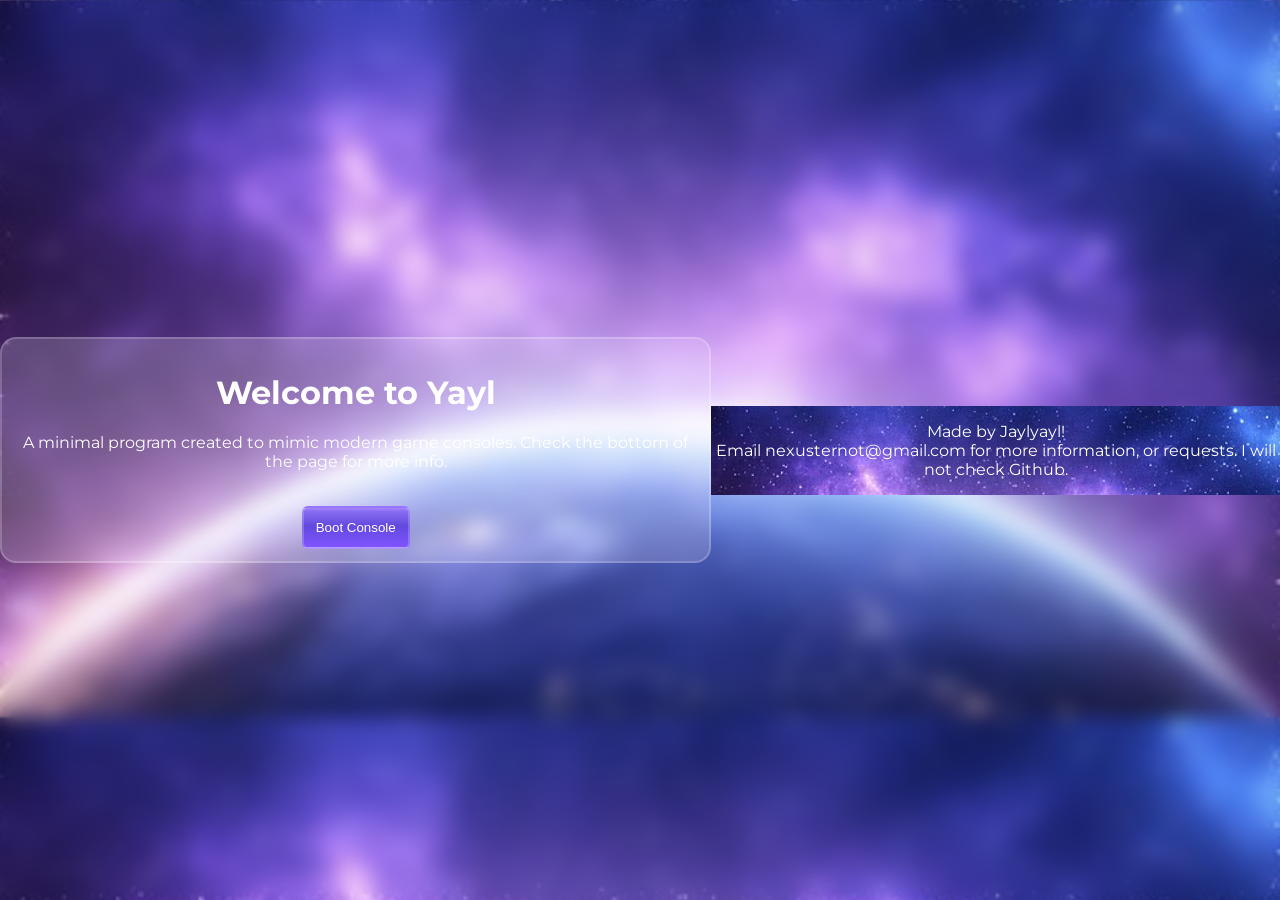
==== index.html @ a019ba5c "fahhk man im jumping" ====
<!DOCTYPE HTML>
<html>
  <head>
    <title>Yayl - Home</title>
    <link href="style.css" rel="stylesheet">
    <style>
      @import url(
        'https://fonts.googleapis.com/css2?family=Montserrat:ital,wght@0,100..900;1,100..900&display=swap'
      );
    </style>
  </head>
  <body>
    <div class="hero">
      <div class="glass">
        <h1>Welcome to Yayl</h1>
        <p>A minimal program created to mimic modern game consoles. Check the bottom of the page for more info.</p><br>
        <button id="boot">Boot Console</button>
      </div>
      <footer>
        <div class="feet">
          <p>Made by Jaylyayl!<br>Email nexusternot@gmail.com for more information, or requests. I will not check Github.</p>
        </div>
      </footer>
    </div>
  </body>
</html>
---- style.css ----
body {
    font-family: "Montserrat", sans-serif;
    font-optical-sizing: auto;
    color: white;
    background-image: url(img/bg.jpg);
    background-size: cover;
}

footer {
    font-family: "Montserrat", sans-serif;
    font-optical-sizing: auto;
    color: white;
    background-image: url(img/bg.jpg);
    background-size: cover;
    text-align: center;
}

div.hero {
    backdrop-filter: blur(10px); 

    position:fixed;
    width:100%;
    height:100%;
    top:0px;
    left:0px;
    z-index:1000;

    display: flex;
    justify-content: center;
    align-items: center;
}

div.glass {
    backdrop-filter: blur(20px);
    border-radius: 1rem;

    display: flexbox;
    justify-content: center;
    align-items: center;
    text-align: center;

    size: 33%;
    padding: 12px;

    background: #E8E0FF;
    background:
        linear-gradient(54deg,rgba(232, 224, 255, 0.2) 0%, rgba(255, 255, 255, 0.2) 47%, rgba(239, 222, 255, 0.2) 89%);
    border: rgba(255, 255, 255, 0.2) 2px solid
}

button {
    border-radius: 6px;
    border: rgba(255, 255, 255, 0.2) 2px solid;
    padding: 12px;

    color: white;

    background: #7f54ff;
    background:
        linear-gradient(0deg, rgba(127, 84, 255, 1) 0%, rgba(98, 73, 222, 1) 54%, rgba(136, 108, 241, 1) 91%, rgba(165, 135, 255, 1) 100%);
}

button:hover {
    border-radius: 6px;
    border: rgba(47, 18, 154, 0.2) 2px solid;
    padding: 12px;

    color: rgb(235, 226, 255);
    
    background: #7b4fff;
    background:
        linear-gradient(0deg, rgba(123, 79, 255, 1) 0%, rgba(76, 46, 230, 1) 12%, rgba(67, 15, 255, 1) 41%, rgba(92, 38, 255, 1) 100%);
}
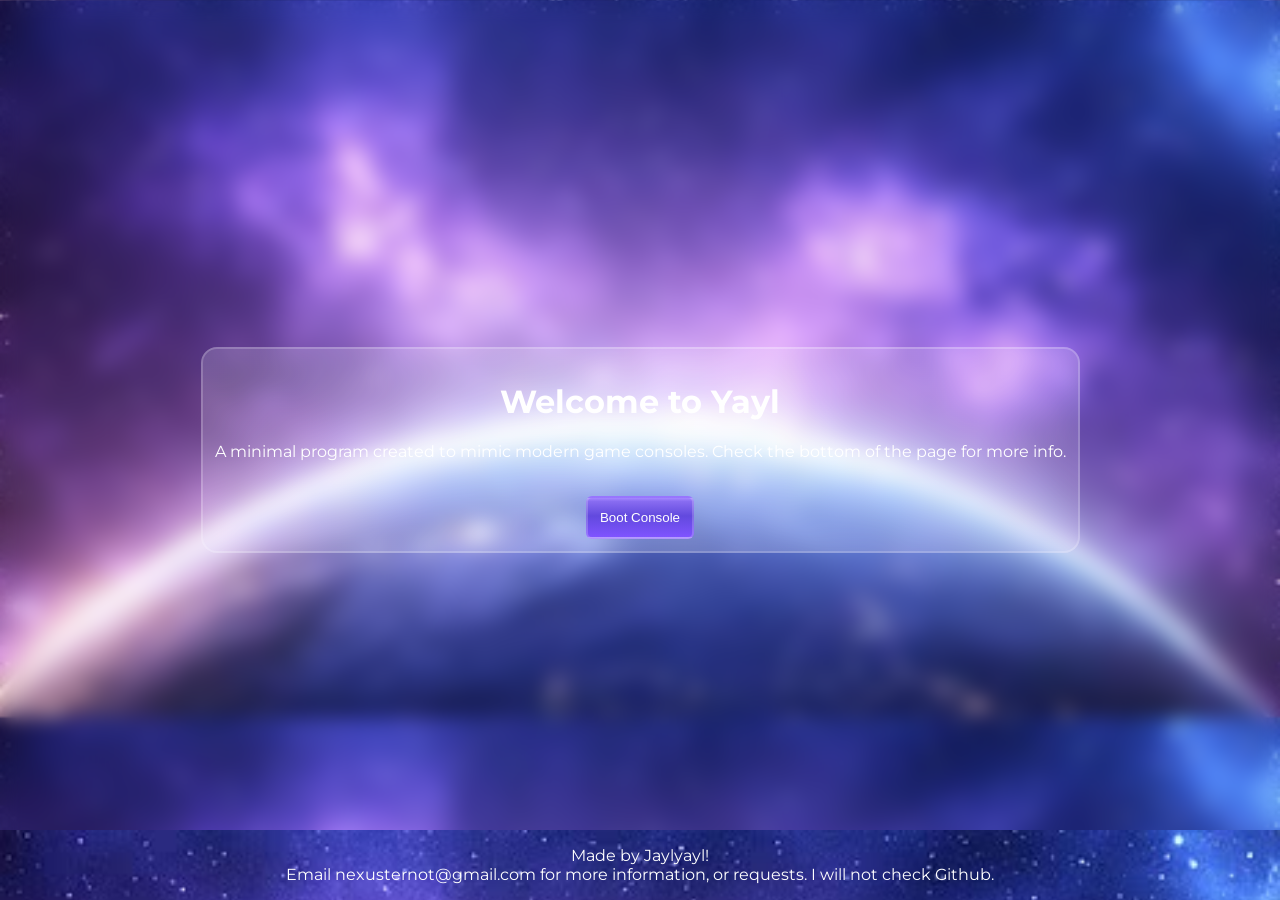
==== commit c01cc184: "foter" ====
--- a/index.html
+++ b/index.html
@@ -16,10 +16,12 @@
         <p>A minimal program created to mimic modern game consoles. Check the bottom of the page for more info.</p><br>
         <button id="boot">Boot Console</button>
       </div>
+      <br>
       <footer>
-        <div class="feet">
-          <p>Made by Jaylyayl!<br>Email nexusternot@gmail.com for more information, or requests. I will not check Github.</p>
-        </div>
+        <p>
+          Made by Jaylyayl!<br>
+          Email nexusternot@gmail.com for more information, or requests. I will not check Github.
+        </p>
       </footer>
     </div>
   </body>
--- a/style.css
+++ b/style.css
@@ -13,6 +13,11 @@
     background-image: url(img/bg.jpg);
     background-size: cover;
     text-align: center;
+
+    position: fixed;
+    left: 0;
+    bottom: 0;
+    width: 100%;
 }
 
 div.hero {
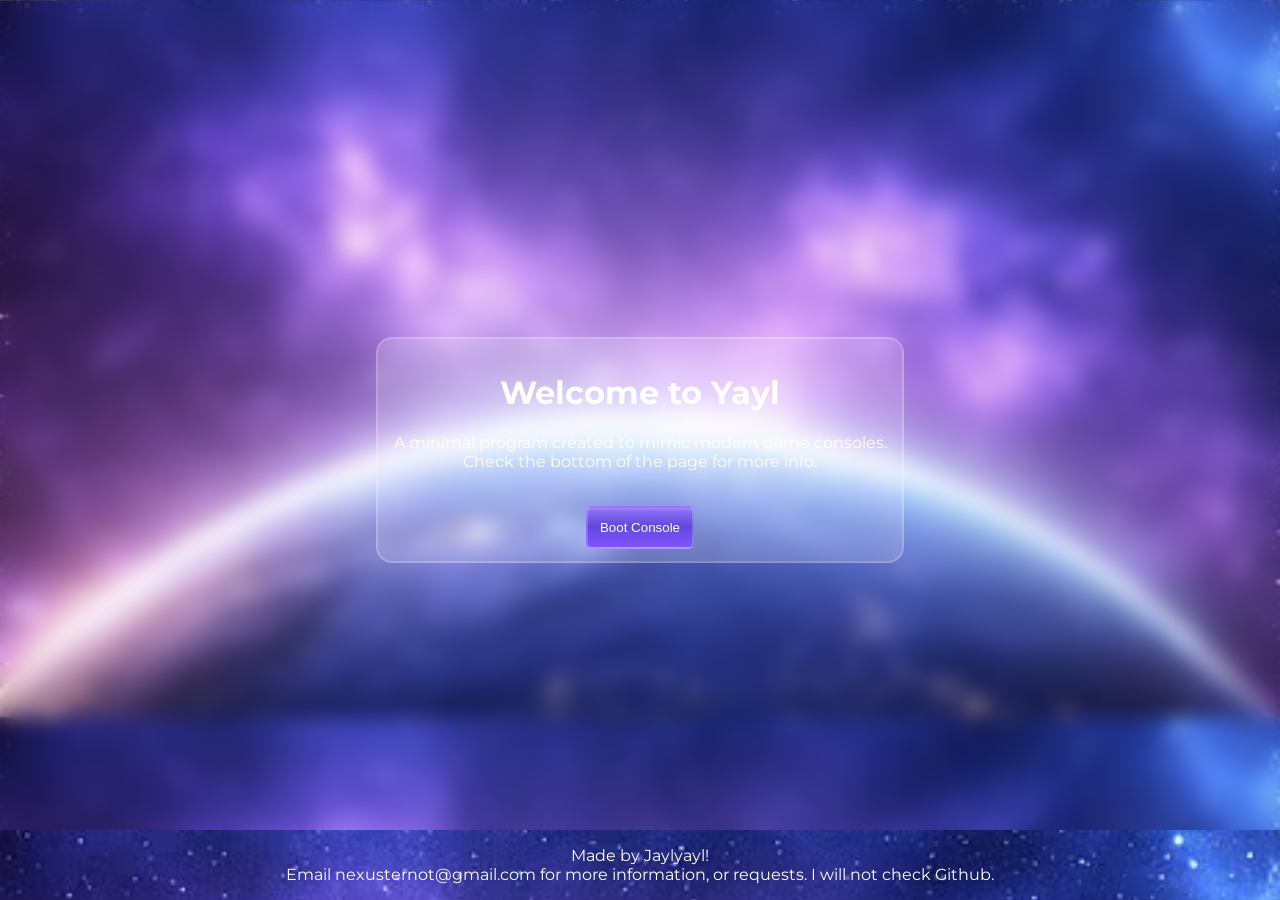
==== commit 3e28b37a: "trying to change the hero width cuz its lowk chopped" ====
--- a/index.html
+++ b/index.html
@@ -11,7 +11,7 @@
   </head>
   <body>
     <div class="hero">
-      <div class="glass">
+      <div class="glass" id="start-hero">
         <h1>Welcome to Yayl</h1>
         <p>A minimal program created to mimic modern game consoles. Check the bottom of the page for more info.</p><br>
         <button id="boot">Boot Console</button>
--- a/style.css
+++ b/style.css
@@ -53,6 +53,10 @@
     border: rgba(255, 255, 255, 0.2) 2px solid
 }
 
+#start-hero {
+    width: 500px;
+}
+
 button {
     border-radius: 6px;
     border: rgba(255, 255, 255, 0.2) 2px solid;
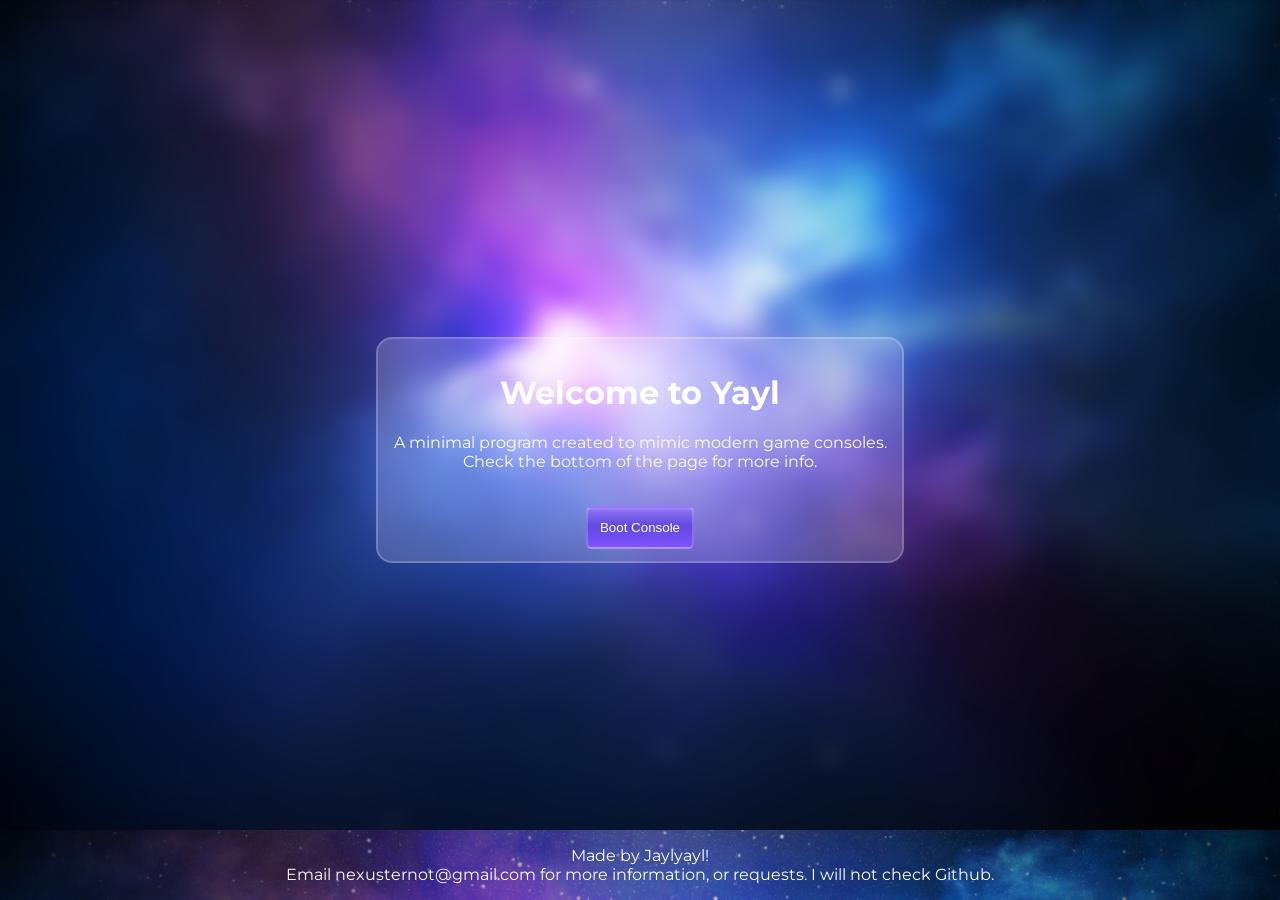
==== commit 76aeb79b: "new page" ====
--- a/index.html
+++ b/index.html
@@ -14,7 +14,7 @@
       <div class="glass" id="start-hero">
         <h1>Welcome to Yayl</h1>
         <p>A minimal program created to mimic modern game consoles. Check the bottom of the page for more info.</p><br>
-        <button id="boot">Boot Console</button>
+        <button id="boot" onclick="bootConsl">Boot Console</button>
       </div>
       <br>
       <footer>
@@ -24,5 +24,6 @@
         </p>
       </footer>
     </div>
+    <script src="hero.js"></script>
   </body>
 </html>
--- a/style.css
+++ b/style.css
@@ -23,6 +23,8 @@
 div.hero {
     backdrop-filter: blur(10px); 
 
+    display: flex;
+
     position:fixed;
     width:100%;
     height:100%;
@@ -36,10 +38,9 @@
 }
 
 div.glass {
-    backdrop-filter: blur(20px);
+    backdrop-filter: blur(20px) saturate(120%);
     border-radius: 1rem;
 
-    display: flexbox;
     justify-content: center;
     align-items: center;
     text-align: center;
@@ -51,6 +52,10 @@
     background:
         linear-gradient(54deg,rgba(232, 224, 255, 0.2) 0%, rgba(255, 255, 255, 0.2) 47%, rgba(239, 222, 255, 0.2) 89%);
     border: rgba(255, 255, 255, 0.2) 2px solid
+}
+
+p.glass, h1.glass {
+    top: 0px;
 }
 
 #start-hero {
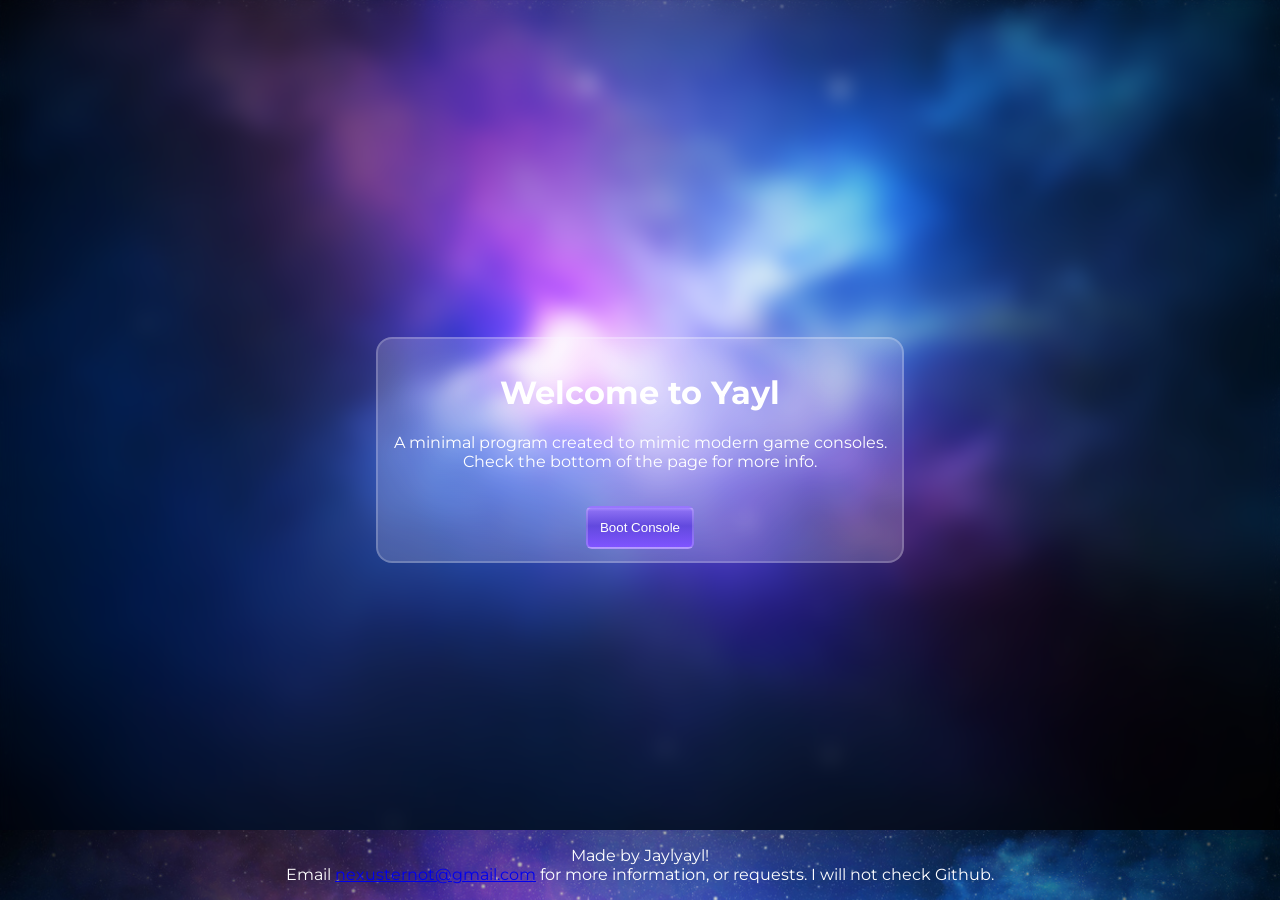
==== commit e3b871cb: "that fuckass button class" ====
--- a/index.html
+++ b/index.html
@@ -3,6 +3,7 @@
   <head>
     <title>Yayl - Home</title>
     <link href="style.css" rel="stylesheet">
+    <link href="shared.css" rel="stylesheet">
     <style>
       @import url(
         'https://fonts.googleapis.com/css2?family=Montserrat:ital,wght@0,100..900;1,100..900&display=swap'
@@ -14,13 +15,13 @@
       <div class="glass" id="start-hero">
         <h1>Welcome to Yayl</h1>
         <p>A minimal program created to mimic modern game consoles. Check the bottom of the page for more info.</p><br>
-        <button id="boot" onclick="bootConsl">Boot Console</button>
+        <button class="nb" id="boot" onclick="bootConsl()">Boot Console</button>
       </div>
       <br>
       <footer>
         <p>
           Made by Jaylyayl!<br>
-          Email nexusternot@gmail.com for more information, or requests. I will not check Github.
+          Email <a href="mailto:nexusternot@gmail.com">nexusternot@gmail.com</a> for more information, or requests. I will not check Github.
         </p>
       </footer>
     </div>
--- a/style.css
+++ b/style.css
@@ -37,51 +37,6 @@
     align-items: center;
 }
 
-div.glass {
-    backdrop-filter: blur(20px) saturate(120%);
-    border-radius: 1rem;
-
-    justify-content: center;
-    align-items: center;
-    text-align: center;
-
-    size: 33%;
-    padding: 12px;
-
-    background: #E8E0FF;
-    background:
-        linear-gradient(54deg,rgba(232, 224, 255, 0.2) 0%, rgba(255, 255, 255, 0.2) 47%, rgba(239, 222, 255, 0.2) 89%);
-    border: rgba(255, 255, 255, 0.2) 2px solid
-}
-
-p.glass, h1.glass {
-    top: 0px;
-}
-
 #start-hero {
     width: 500px;
 }
-
-button {
-    border-radius: 6px;
-    border: rgba(255, 255, 255, 0.2) 2px solid;
-    padding: 12px;
-
-    color: white;
-
-    background: #7f54ff;
-    background:
-        linear-gradient(0deg, rgba(127, 84, 255, 1) 0%, rgba(98, 73, 222, 1) 54%, rgba(136, 108, 241, 1) 91%, rgba(165, 135, 255, 1) 100%);
-}
-
-button:hover {
-    border-radius: 6px;
-    border: rgba(47, 18, 154, 0.2) 2px solid;
-    padding: 12px;
-
-    color: rgb(235, 226, 255);
-    
-    background: #7b4fff;
-    background:
-        linear-gradient(0deg, rgba(123, 79, 255, 1) 0%, rgba(76, 46, 230, 1) 12%, rgba(67, 15, 255, 1) 41%, rgba(92, 38, 255, 1) 100%);
-}
--- a/shared.css
+++ b/shared.css
@@ -0,0 +1,44 @@
+div.glass {
+    backdrop-filter: blur(20px) saturate(120%);
+    border-radius: 1rem;
+
+    justify-content: center;
+    align-items: center;
+    text-align: center;
+
+    size: 33%;
+    padding: 12px;
+
+    background: #E8E0FF;
+    background:
+        linear-gradient(54deg,rgba(232, 224, 255, 0.2) 0%, rgba(255, 255, 255, 0.2) 47%, rgba(239, 222, 255, 0.2) 89%);
+    border: rgba(255, 255, 255, 0.2) 2px solid
+}
+
+p.glass, h1.glass {
+    top: 0px;
+}
+
+button.nb {
+    border-radius: 6px;
+    border: rgba(255, 255, 255, 0.2) 2px solid;
+    padding: 12px;
+
+    color: white;
+
+    background: #7f54ff;
+    background:
+        linear-gradient(0deg, rgba(127, 84, 255, 1) 0%, rgba(98, 73, 222, 1) 54%, rgba(136, 108, 241, 1) 91%, rgba(165, 135, 255, 1) 100%);
+}
+
+button.nb:hover {
+    border-radius: 6px;
+    border: rgba(47, 18, 154, 0.2) 2px solid;
+    padding: 12px;
+
+    color: rgb(235, 226, 255);
+    
+    background: #7b4fff;
+    background:
+        linear-gradient(0deg, rgba(123, 79, 255, 1) 0%, rgba(76, 46, 230, 1) 12%, rgba(67, 15, 255, 1) 41%, rgba(92, 38, 255, 1) 100%);
+}
